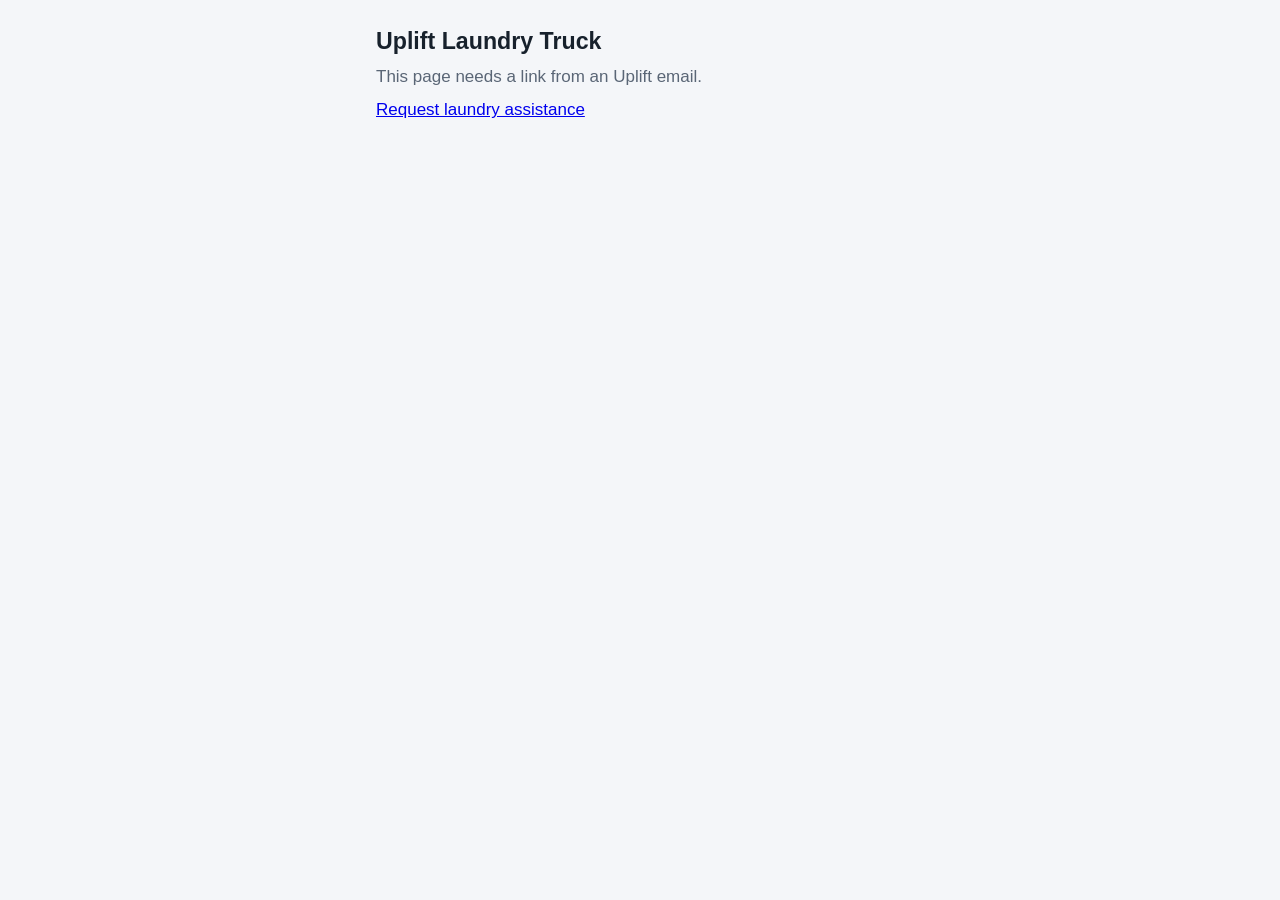
==== index.html @ 05e0c090 "Static confirmation and laundromat pages over the Rapid Response API Claude-Session: https://claude." ====
<!DOCTYPE html>
<html lang="en">
<head>
  <meta charset="utf-8">
  <meta name="viewport" content="width=device-width, initial-scale=1">
  <meta name="robots" content="noindex">
  <title>Uplift Laundry Truck</title>
  <link rel="stylesheet" href="assets/style.css">
</head>
<body>
<main>
  <h1>Uplift Laundry Truck</h1>
  <p class="muted">This page needs a link from an Uplift email.</p>
  <p><a href="https://upliftlaundrytruck.org/laundry-assistance">Request laundry assistance</a></p>
</main>
</body>
</html>
---- assets/style.css ----
:root {
  --bg: #f4f6f9; --surface: #ffffff; --ink: #17212c; --muted: #5a6676; --line: #d6dde6;
  --accent: #1f4c9e; --accent-ink: #ffffff; --good: #2f7a3a; --warn: #b4501c;
}
@media (prefers-color-scheme: dark) {
  :root { --bg: #10151c; --surface: #18202a; --ink: #e6ebf1; --muted: #9eaaba; --line: #2b3646;
    --accent: #8fb0ff; --accent-ink: #0d1520; --good: #7cc684; --warn: #f0a070; }
}
* { box-sizing: border-box; }
body { margin: 0; background: var(--bg); color: var(--ink);
  font: 17px/1.5 -apple-system, BlinkMacSystemFont, "Segoe UI", Roboto, sans-serif; }
main { max-width: 560px; margin: 0 auto; padding: 20px 16px 48px; }
h1 { font-size: 1.45rem; line-height: 1.2; margin: 8px 0 4px; }
h2 { font-size: 1.05rem; margin: 28px 0 8px; color: var(--muted); text-transform: uppercase; letter-spacing: .04em; }
p { margin: 8px 0; }
[hidden] { display: none !important; }
.muted { color: var(--muted); }
.card { background: var(--surface); border: 1px solid var(--line); border-radius: 12px; padding: 14px 16px; margin: 10px 0; }
.row { display: flex; justify-content: space-between; align-items: baseline; gap: 12px; flex-wrap: wrap; }
.num { font-family: ui-monospace, SFMono-Regular, Menlo, monospace; font-size: .92rem; color: var(--muted); }
.name { font-weight: 700; font-size: 1.1rem; }
.detail { color: var(--muted); font-size: .95rem; }
.late { color: var(--warn); font-weight: 700; }
button { font: inherit; font-weight: 700; border-radius: 10px; padding: 12px 16px; border: 1px solid var(--line);
  background: var(--surface); color: var(--ink); cursor: pointer; min-height: 48px; }
button.primary { background: var(--accent); color: var(--accent-ink); border-color: var(--accent); }
button:disabled { opacity: .55; cursor: default; }
.actions { display: flex; gap: 10px; flex-wrap: wrap; margin-top: 10px; }
.actions button { flex: 1 1 160px; }
input { font: inherit; width: 100%; padding: 11px 12px; border-radius: 10px; border: 1px solid var(--line);
  background: var(--surface); color: var(--ink); min-height: 48px; }
label { display: block; font-weight: 700; margin: 12px 0 6px; }
.status { margin-top: 14px; padding: 12px 14px; border-radius: 10px; border: 1px solid var(--line); background: var(--surface); }
.status.ok { border-color: var(--good); }
.status.err { border-color: var(--warn); }
.empty { color: var(--muted); font-style: italic; }
:focus-visible { outline: 3px solid var(--accent); outline-offset: 2px; }
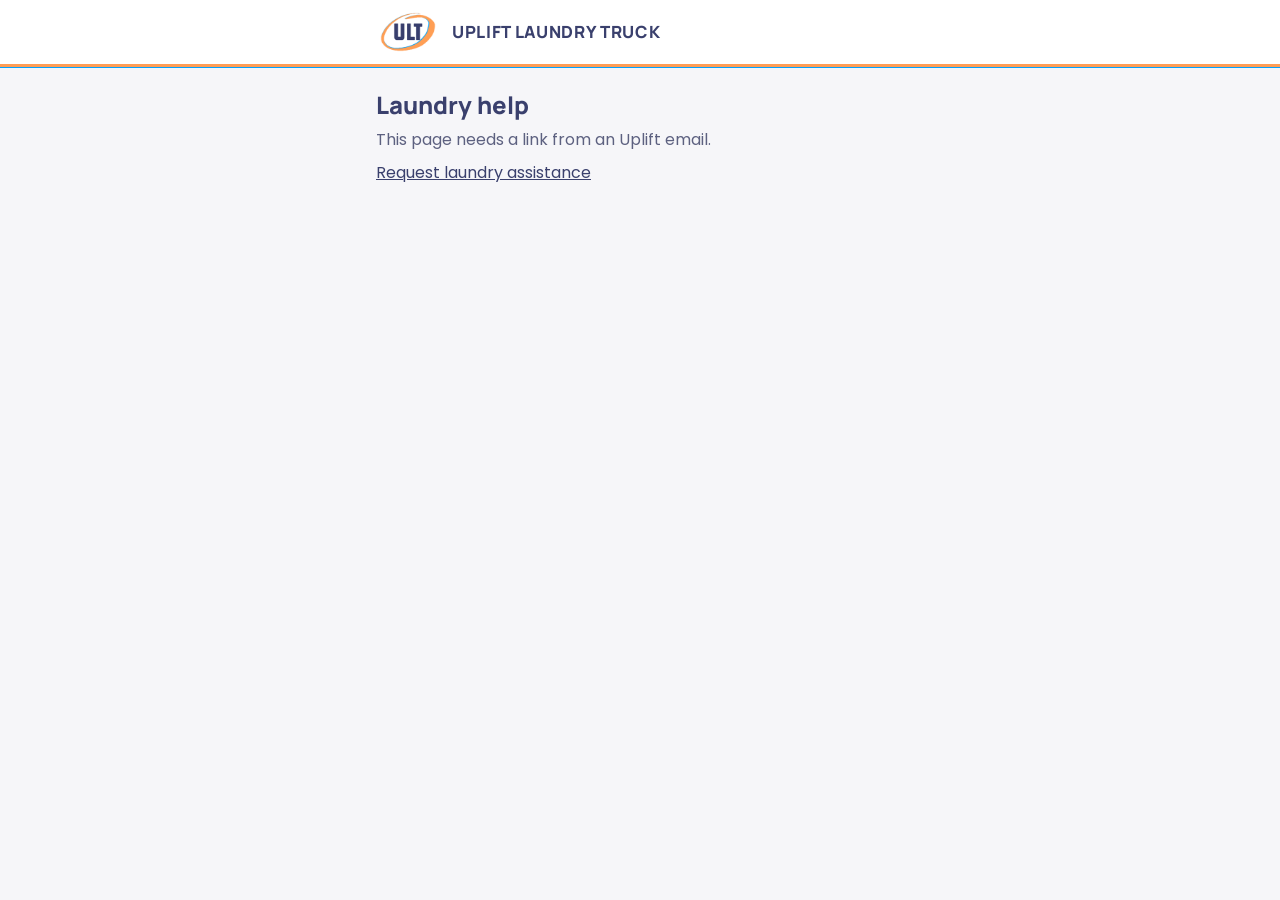
==== commit 4c84870b: "Use Uplift's branding on every page A header with the ULT mark and name over the logo's orange and s" ====
--- a/index.html
+++ b/index.html
@@ -8,8 +8,14 @@
   <link rel="stylesheet" href="assets/style.css">
 </head>
 <body>
+<header class="brand">
+  <div class="brand-inner">
+    <img src="assets/ult-mark.png" alt="" width="62" height="44">
+    <span class="brand-name">Uplift Laundry Truck</span>
+  </div>
+</header>
 <main>
-  <h1>Uplift Laundry Truck</h1>
+  <h1>Laundry help</h1>
   <p class="muted">This page needs a link from an Uplift email.</p>
   <p><a href="https://upliftlaundrytruck.org/laundry-assistance">Request laundry assistance</a></p>
 </main>
--- a/assets/style.css
+++ b/assets/style.css
@@ -1,27 +1,51 @@
+/*
+ * Uplift Laundry Truck's brand, from its logo and upliftlaundrytruck.org:
+ * navy #3a406d (the ULT letters), orange #ff9d55 (the swoosh), sky #03a2ff (its
+ * edge); Manrope for headings, Poppins for text. The fonts are served from here,
+ * not Google Fonts, so opening a page sends nothing to a third party.
+ */
+@font-face { font-family: "Manrope"; font-weight: 800; font-display: swap;
+  src: url("fonts/manrope-latin-800-normal.woff2") format("woff2"); }
+@font-face { font-family: "Poppins"; font-weight: 400; font-display: swap;
+  src: url("fonts/poppins-latin-400-normal.woff2") format("woff2"); }
+@font-face { font-family: "Poppins"; font-weight: 600; font-display: swap;
+  src: url("fonts/poppins-latin-600-normal.woff2") format("woff2"); }
+
 :root {
-  --bg: #f4f6f9; --surface: #ffffff; --ink: #17212c; --muted: #5a6676; --line: #d6dde6;
-  --accent: #1f4c9e; --accent-ink: #ffffff; --good: #2f7a3a; --warn: #b4501c;
+  --navy: #3a406d; --orange: #ff9d55; --sky: #03a2ff;
+  --bg: #f6f6f9; --surface: #ffffff; --ink: #23274a; --heading: var(--navy); --muted: #5d6180; --line: #dcdeea;
+  --accent: var(--navy); --accent-ink: #ffffff; --good: #2f7a3a; --warn: #b4501c;
 }
 @media (prefers-color-scheme: dark) {
-  :root { --bg: #10151c; --surface: #18202a; --ink: #e6ebf1; --muted: #9eaaba; --line: #2b3646;
-    --accent: #8fb0ff; --accent-ink: #0d1520; --good: #7cc684; --warn: #f0a070; }
+  :root { --bg: #161a2e; --surface: #20253f; --ink: #eceef6; --heading: #ffffff; --muted: #a6abc6; --line: #343a5c;
+    --accent: var(--orange); --accent-ink: #1b1f38; --good: #7cc684; --warn: #ff8a8a; }
 }
 * { box-sizing: border-box; }
 body { margin: 0; background: var(--bg); color: var(--ink);
-  font: 17px/1.5 -apple-system, BlinkMacSystemFont, "Segoe UI", Roboto, sans-serif; }
-main { max-width: 560px; margin: 0 auto; padding: 20px 16px 48px; }
-h1 { font-size: 1.45rem; line-height: 1.2; margin: 8px 0 4px; }
-h2 { font-size: 1.05rem; margin: 28px 0 8px; color: var(--muted); text-transform: uppercase; letter-spacing: .04em; }
+  font: 16px/1.55 "Poppins", -apple-system, BlinkMacSystemFont, "Segoe UI", Roboto, sans-serif; }
+main { max-width: 560px; margin: 0 auto; padding: 16px 16px 48px; }
+h1 { font-family: "Manrope", "Poppins", sans-serif; font-weight: 800; color: var(--heading);
+  font-size: 1.5rem; line-height: 1.2; margin: 8px 0 4px; }
+h2 { font-size: .95rem; font-weight: 600; margin: 22px 0 8px; color: var(--muted); text-transform: uppercase; letter-spacing: .05em; }
+a { color: var(--heading); }
+/* The header: the logo's mark and name, over the swoosh's orange and its sky edge. */
+.brand { background: var(--surface); border-bottom: 3px solid var(--orange); box-shadow: 0 1px 0 var(--sky); }
+.brand-inner { max-width: 560px; margin: 0 auto; padding: 10px 16px; display: flex; align-items: center; gap: 12px; }
+.brand img { display: block; height: 44px; width: auto; background: #ffffff; border-radius: 10px; padding: 2px 4px; }
+.brand-name { font-family: "Manrope", "Poppins", sans-serif; font-weight: 800; color: var(--heading);
+  text-transform: uppercase; letter-spacing: .04em; font-size: 1.05rem; line-height: 1.15; }
+.foot { max-width: 560px; margin: 0 auto; padding: 0 16px 32px; color: var(--muted); font-size: .85rem; }
+#label:empty { display: none; }
 p { margin: 8px 0; }
 [hidden] { display: none !important; }
 .muted { color: var(--muted); }
 .card { background: var(--surface); border: 1px solid var(--line); border-radius: 12px; padding: 14px 16px; margin: 10px 0; }
 .row { display: flex; justify-content: space-between; align-items: baseline; gap: 12px; flex-wrap: wrap; }
 .num { font-family: ui-monospace, SFMono-Regular, Menlo, monospace; font-size: .92rem; color: var(--muted); }
-.name { font-weight: 700; font-size: 1.1rem; }
+.name { font-weight: 600; font-size: 1.1rem; }
 .detail { color: var(--muted); font-size: .95rem; }
-.late { color: var(--warn); font-weight: 700; }
-button { font: inherit; font-weight: 700; border-radius: 10px; padding: 12px 16px; border: 1px solid var(--line);
+.late { color: var(--warn); font-weight: 600; }
+button { font: inherit; font-weight: 600; border-radius: 10px; padding: 12px 16px; border: 1px solid var(--line);
   background: var(--surface); color: var(--ink); cursor: pointer; min-height: 48px; }
 button.primary { background: var(--accent); color: var(--accent-ink); border-color: var(--accent); }
 button:disabled { opacity: .55; cursor: default; }
@@ -29,8 +53,23 @@
 .actions button { flex: 1 1 160px; }
 input { font: inherit; width: 100%; padding: 11px 12px; border-radius: 10px; border: 1px solid var(--line);
   background: var(--surface); color: var(--ink); min-height: 48px; }
-label { display: block; font-weight: 700; margin: 12px 0 6px; }
-.status { margin-top: 14px; padding: 12px 14px; border-radius: 10px; border: 1px solid var(--line); background: var(--surface); }
+label { display: block; font-weight: 600; margin: 12px 0 6px; }
+/* The laundromat page's list: one line per request. */
+.field-row { display: flex; align-items: center; gap: 10px; margin: 12px 0 0; }
+.field-row label { margin: 0; white-space: nowrap; }
+h2 .count { text-transform: none; letter-spacing: 0; font-weight: 400; }
+.list { list-style: none; margin: 0; padding: 0; background: var(--surface); border: 1px solid var(--line); border-radius: 12px; }
+.item { display: flex; align-items: center; gap: 12px; padding: 8px 12px; border-top: 1px solid var(--line); }
+.item:first-child { border-top: 0; }
+.item .who { flex: 1 1 auto; min-width: 0; }
+.item .line { display: flex; align-items: baseline; gap: 8px; flex-wrap: wrap; }
+.item .name { font-size: 1rem; }
+.item .num { font-size: .82rem; }
+.item .detail { margin: 1px 0 0; font-size: .875rem; line-height: 1.35; }
+.item button { flex: 0 0 auto; min-height: 44px; padding: 8px 14px; white-space: nowrap; }
+/* The pickup page: what the participant is asked to do, before anything else. */
+.notice { font-size: 1.15rem; padding: 14px 16px; border-radius: 12px; border: 1px solid var(--line); border-left: 6px solid var(--orange); background: var(--surface); margin: 12px 0; }
+.status { position: sticky; bottom: 12px; margin-top: 14px; padding: 12px 14px; border-radius: 10px; border: 1px solid var(--line); background: var(--surface); }
 .status.ok { border-color: var(--good); }
 .status.err { border-color: var(--warn); }
 .empty { color: var(--muted); font-style: italic; }
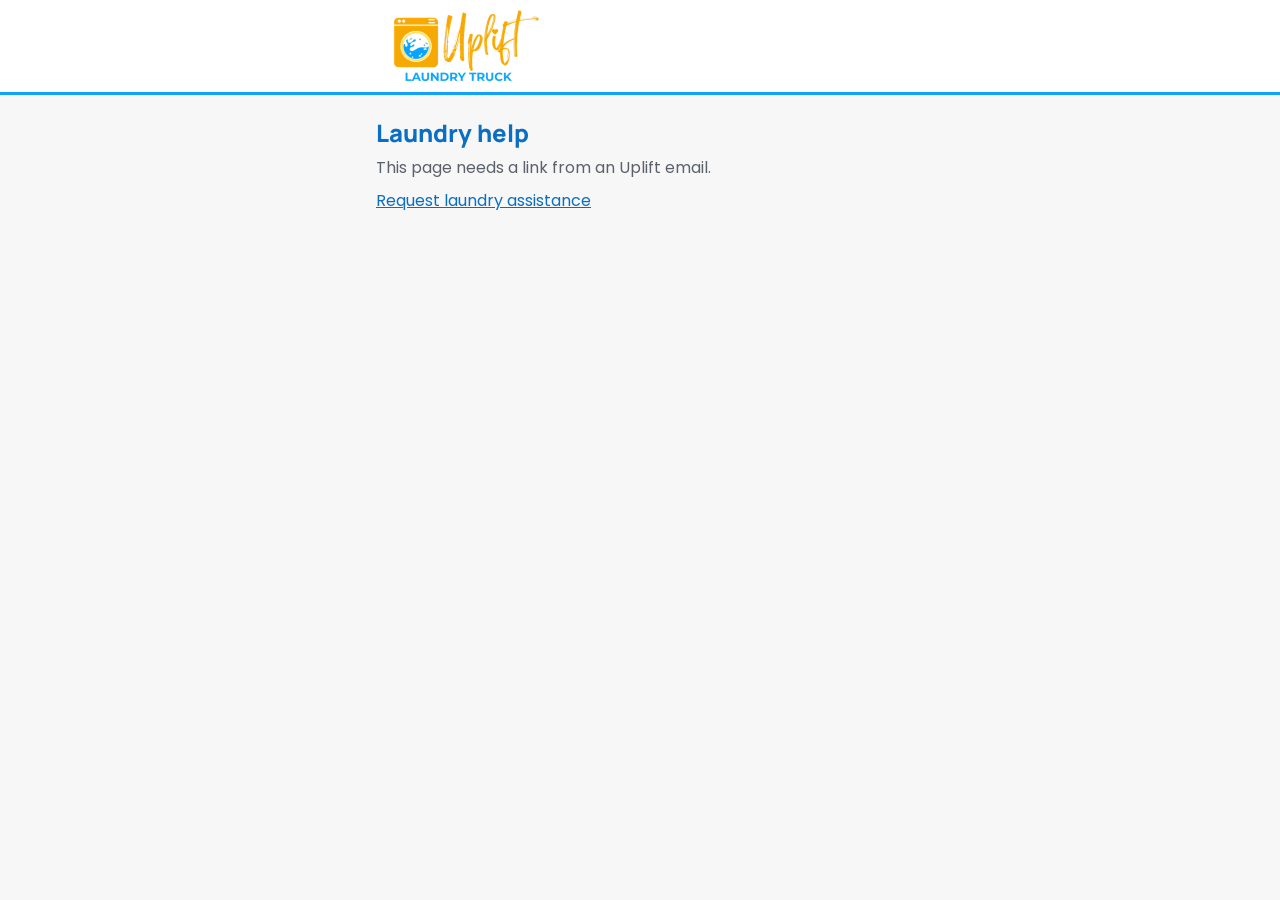
==== commit 568f7196: "Use Uplift's current logo and its gold and sky colors The oval ULT logo was the site's old link-prev" ====
--- a/index.html
+++ b/index.html
@@ -10,8 +10,7 @@
 <body>
 <header class="brand">
   <div class="brand-inner">
-    <img src="assets/ult-mark.png" alt="" width="62" height="44">
-    <span class="brand-name">Uplift Laundry Truck</span>
+    <img src="assets/uplift-logo.png" alt="Uplift Laundry Truck" width="176" height="72">
   </div>
 </header>
 <main>
--- a/assets/style.css
+++ b/assets/style.css
@@ -1,8 +1,10 @@
 /*
  * Uplift Laundry Truck's brand, from its logo and upliftlaundrytruck.org:
- * navy #3a406d (the ULT letters), orange #ff9d55 (the swoosh), sky #03a2ff (its
- * edge); Manrope for headings, Poppins for text. The fonts are served from here,
- * not Google Fonts, so opening a page sends nothing to a third party.
+ * gold #f7a70a (the washer and "Uplift"), sky #11a2fc ("LAUNDRY TRUCK"), sun
+ * #ffde59; Manrope for headings, Poppins for text. White text fails on gold and
+ * on sky, so buttons are gold with dark text and headings and links use a deeper
+ * sky, #0a6fc2 (5.2:1 on white). The fonts are served from here, not Google
+ * Fonts, so opening a page sends nothing to a third party.
  */
 @font-face { font-family: "Manrope"; font-weight: 800; font-display: swap;
   src: url("fonts/manrope-latin-800-normal.woff2") format("woff2"); }
@@ -12,13 +14,13 @@
   src: url("fonts/poppins-latin-600-normal.woff2") format("woff2"); }
 
 :root {
-  --navy: #3a406d; --orange: #ff9d55; --sky: #03a2ff;
-  --bg: #f6f6f9; --surface: #ffffff; --ink: #23274a; --heading: var(--navy); --muted: #5d6180; --line: #dcdeea;
-  --accent: var(--navy); --accent-ink: #ffffff; --good: #2f7a3a; --warn: #b4501c;
+  --gold: #f7a70a; --sky: #11a2fc;
+  --bg: #f7f7f8; --surface: #ffffff; --ink: #1f2328; --heading: #0a6fc2; --link: #0a6fc2; --muted: #5b616b; --line: #dfe1e5;
+  --accent: var(--gold); --accent-ink: #1f2328; --good: #2f7a3a; --warn: #b3261e;
 }
 @media (prefers-color-scheme: dark) {
-  :root { --bg: #161a2e; --surface: #20253f; --ink: #eceef6; --heading: #ffffff; --muted: #a6abc6; --line: #343a5c;
-    --accent: var(--orange); --accent-ink: #1b1f38; --good: #7cc684; --warn: #ff8a8a; }
+  :root { --bg: #141619; --surface: #1d2024; --ink: #eef0f3; --heading: #ffffff; --link: #5cbcff; --muted: #a3a9b3; --line: #32363d;
+    --good: #7cc684; --warn: #ff8a8a; }
 }
 * { box-sizing: border-box; }
 body { margin: 0; background: var(--bg); color: var(--ink);
@@ -27,13 +29,11 @@
 h1 { font-family: "Manrope", "Poppins", sans-serif; font-weight: 800; color: var(--heading);
   font-size: 1.5rem; line-height: 1.2; margin: 8px 0 4px; }
 h2 { font-size: .95rem; font-weight: 600; margin: 22px 0 8px; color: var(--muted); text-transform: uppercase; letter-spacing: .05em; }
-a { color: var(--heading); }
-/* The header: the logo's mark and name, over the swoosh's orange and its sky edge. */
-.brand { background: var(--surface); border-bottom: 3px solid var(--orange); box-shadow: 0 1px 0 var(--sky); }
-.brand-inner { max-width: 560px; margin: 0 auto; padding: 10px 16px; display: flex; align-items: center; gap: 12px; }
-.brand img { display: block; height: 44px; width: auto; background: #ffffff; border-radius: 10px; padding: 2px 4px; }
-.brand-name { font-family: "Manrope", "Poppins", sans-serif; font-weight: 800; color: var(--heading);
-  text-transform: uppercase; letter-spacing: .04em; font-size: 1.05rem; line-height: 1.15; }
+a { color: var(--link); }
+/* The header: Uplift's logo on white in both themes (its washer window is transparent and must read white), over the sky underline from the logo. */
+.brand { background: #ffffff; border-bottom: 3px solid var(--sky); }
+.brand-inner { max-width: 560px; margin: 0 auto; padding: 10px 16px; }
+.brand img { display: block; height: 72px; width: auto; }
 .foot { max-width: 560px; margin: 0 auto; padding: 0 16px 32px; color: var(--muted); font-size: .85rem; }
 #label:empty { display: none; }
 p { margin: 8px 0; }
@@ -68,9 +68,9 @@
 .item .detail { margin: 1px 0 0; font-size: .875rem; line-height: 1.35; }
 .item button { flex: 0 0 auto; min-height: 44px; padding: 8px 14px; white-space: nowrap; }
 /* The pickup page: what the participant is asked to do, before anything else. */
-.notice { font-size: 1.15rem; padding: 14px 16px; border-radius: 12px; border: 1px solid var(--line); border-left: 6px solid var(--orange); background: var(--surface); margin: 12px 0; }
+.notice { font-size: 1.15rem; padding: 14px 16px; border-radius: 12px; border: 1px solid var(--line); border-left: 6px solid var(--gold); background: var(--surface); margin: 12px 0; }
 .status { position: sticky; bottom: 12px; margin-top: 14px; padding: 12px 14px; border-radius: 10px; border: 1px solid var(--line); background: var(--surface); }
 .status.ok { border-color: var(--good); }
 .status.err { border-color: var(--warn); }
 .empty { color: var(--muted); font-style: italic; }
-:focus-visible { outline: 3px solid var(--accent); outline-offset: 2px; }
+:focus-visible { outline: 3px solid var(--link); outline-offset: 2px; }
